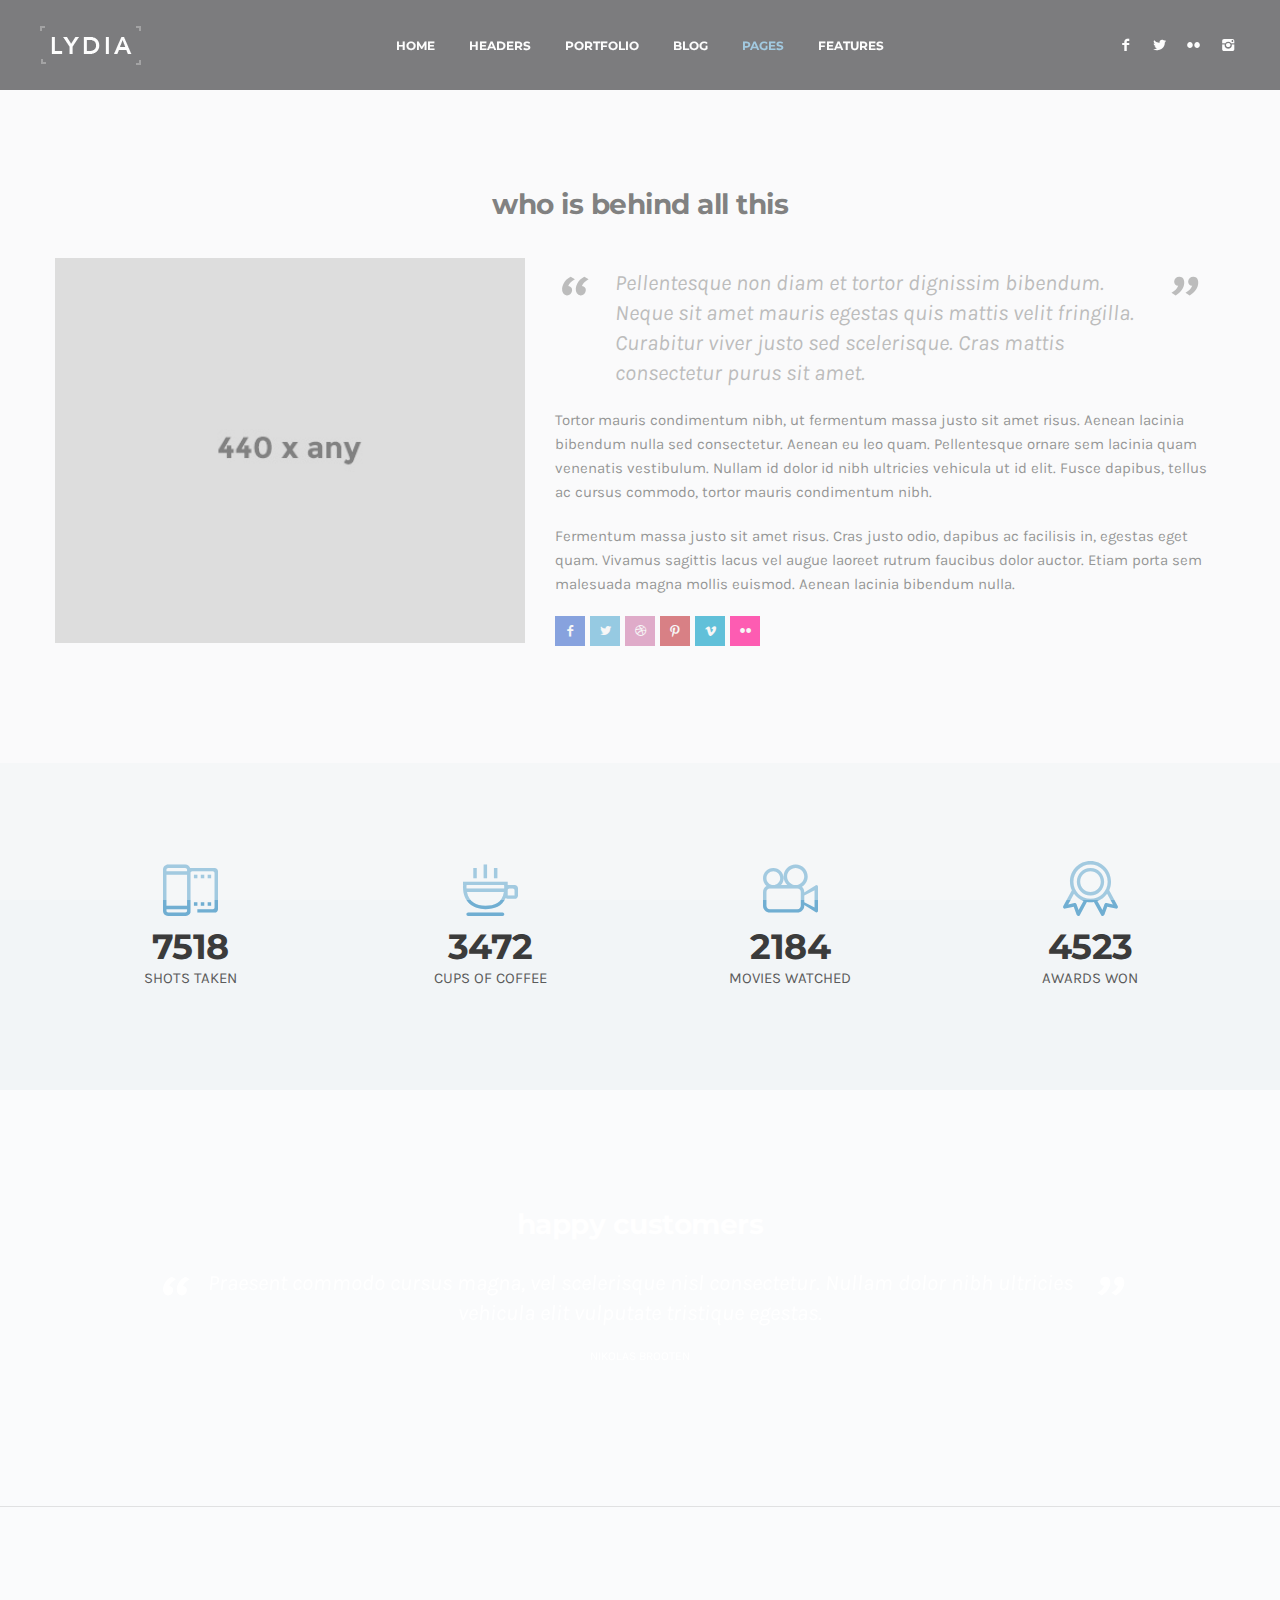
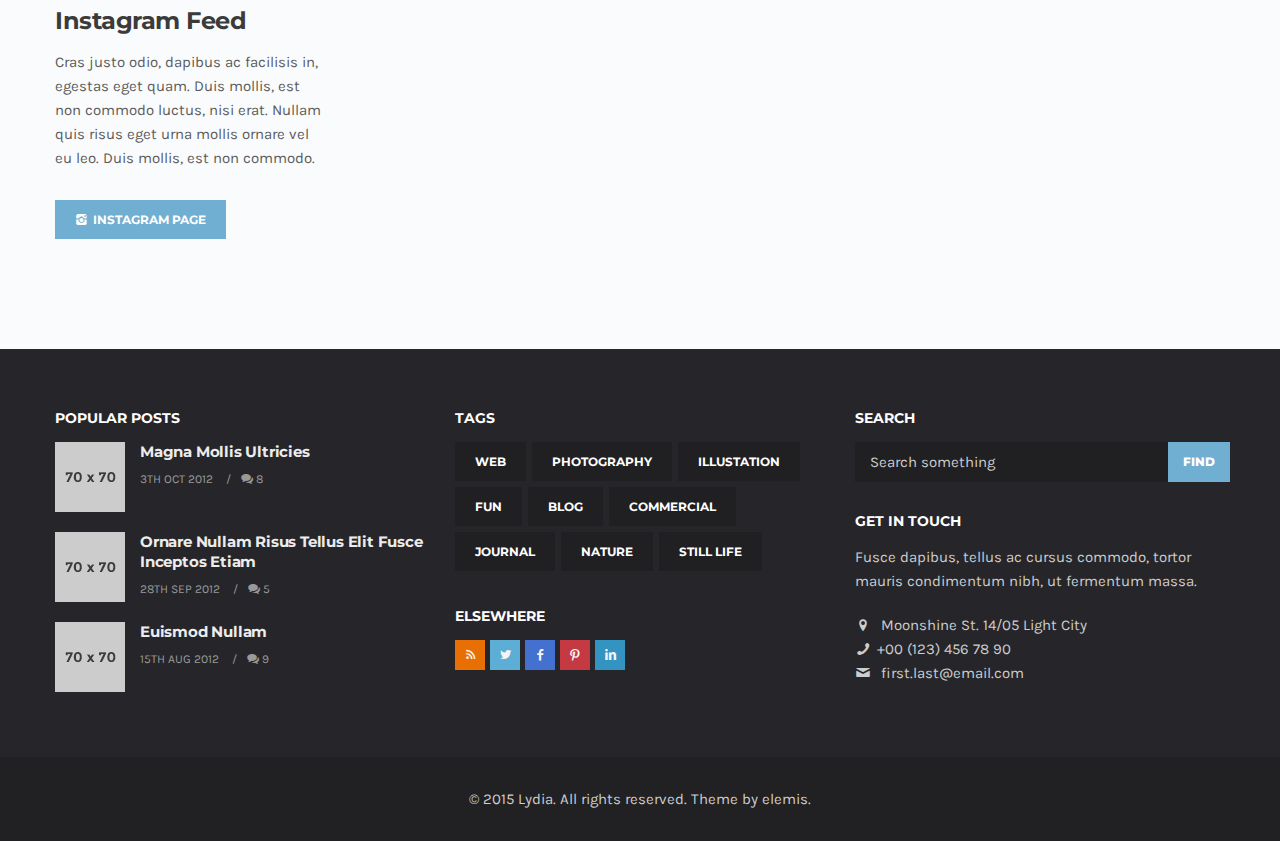
==== about.html @ 5e57d5a5 "init" ====
<!DOCTYPE html>
<html lang="en">
<head>
<meta charset="utf-8">
<meta name="viewport" content="width=device-width, initial-scale=1.0">
<meta name="description" content="">
<meta name="author" content="">
<link rel="shortcut icon" href="style/images/favicon.png">
<title>Lydia</title>
<!-- Bootstrap core CSS -->
<link href="style/css/bootstrap.min.css" rel="stylesheet">
<link href="style/css/plugins.css" rel="stylesheet">
<link href="style.css" rel="stylesheet">
<link href="style/css/color/blue.css" rel="stylesheet">
<link href='http://fonts.googleapis.com/css?family=Montserrat:400,700' rel='stylesheet' type='text/css'>
<link href='http://fonts.googleapis.com/css?family=Karla:400,400italic,700,700italic' rel='stylesheet' type='text/css'>
<link href="style/type/icons.css" rel="stylesheet">
<!-- HTML5 shim and Respond.js for IE8 support of HTML5 elements and media queries -->
<!-- WARNING: Respond.js doesn't work if you view the page via file:// -->
<!--[if lt IE 9]>
<script src="https://oss.maxcdn.com/html5shiv/3.7.2/html5shiv.min.js"></script>
<script src="https://oss.maxcdn.com/respond/1.4.2/respond.min.js"></script>
<![endif]-->
</head>
<body>
<div id="preloader"><div class="textload">Loading</div><div id="status"><div class="spinner"></div></div></div>
<main class="body-wrapper">
  <nav class="navbar solid dark">
    <div class="navbar-header">
      <div class="basic-wrapper"> 
        <div class="navbar-brand"> <a href="index.html"><img src="#" srcset="style/images/logo.png 1x, style/images/logo@2x.png 2x" class="logo-light" alt="" /><img src="#" srcset="style/images/logo-dark.png 1x, style/images/logo-dark@2x.png 2x" class="logo-dark" alt="" /></a> </div>
        <a class="btn responsive-menu" data-toggle="collapse" data-target=".navbar-collapse"><i></i></a>
      </div>
      <!-- /.basic-wrapper -->  
    </div>
    <!-- /.navbar-header -->
    <div class="collapse navbar-collapse">
      <ul class="nav navbar-nav">
        <li class="dropdown"><a href="#" class="dropdown-toggle js-activated" data-toggle="dropdown">Home <span class="caret"></span></a>
          <ul class="dropdown-menu">
            <li><a href="index.html">Default Layout</a></li>
            <li><a href="index2.html">Home with AJAX Gallery</a></li>
            <li><a href="index3.html">Home with Onepage Gallery</a></li>
            <li><a href="index4.html">Home with Slide Portfolio</a></li>
            <li><a href="index5.html">Home with Grid Blog 1</a></li>
            <li><a href="index6.html">Home with Grid Blog 22</a></li>
            <li><a href="index7.html">Home with Magazine 1</a></li>
            <li><a href="index8.html">Home with Magazine 2</a></li>
            <li><a href="onepage.html">Onepage Layout</a></li>
          </ul>
        </li>
        <li class="dropdown"><a href="#" class="dropdown-toggle js-activated" data-toggle="dropdown">Headers <span class="caret"></span></a>
          <ul class="dropdown-menu">
            <li><a href="about2.html">Transparent</a></li>
            <li><a href="index5.html">Light Solid</a></li>
            <li><a href="index6.html">Dark Solid</a></li>
          </ul>
        </li>
        <li class="dropdown"><a href="#" class="dropdown-toggle js-activated" data-toggle="dropdown">Portfolio <span class="caret"></span></a>
          <ul class="dropdown-menu">
            <li><a href="portfolio.html">Mosaic Portfolio</a></li>
            <li><a href="portfolio2.html">Mosaic Portfolio w/ Lightbox</a></li>
            <li><a href="portfolio3.html">AJAX Gallery</a></li>
            <li><a href="portfolio4.html">Onepage Gallery</a></li>
            <li><a href="portfolio5.html">Slide Portfolio</a></li>
            <li><a href="portfolio-post.html">Post with Carousel</a></li>
            <li><a href="portfolio-post2.html">Post with Images</a></li>
            <li><a href="portfolio-post3.html">Post with Video</a></li>
            <li><a href="portfolio-post4.html">Post with Slider</a></li>
          </ul>
        </li>
        <li class="dropdown"><a href="#" class="dropdown-toggle js-activated" data-toggle="dropdown">Blog <span class="caret"></span></a>
          <ul class="dropdown-menu">
            <li><a href="blog.html">Grid Blog</a></li>
            <li><a href="blog2.html">Grid Blog with Sidebar</a></li> 
            <li><a href="blog3.html">Magazine</a></li>
            <li><a href="blog4.html">Magazine No Sidebar</a></li>
            <li><a href="blog-post.html">Blog Post</a></li>
            <li><a href="blog-post2.html">Blog Post No Sidebar</a></li>
          </ul>
        </li>
        <li class="current dropdown"><a href="#" class="dropdown-toggle js-activated" data-toggle="dropdown">Pages <span class="caret"></span></a>
          <ul class="dropdown-menu">
            <li><a href="about.html">About 1</a></li>
            <li><a href="about2.html">About 2</a></li>
            <li><a href="services.html">Services</a></li>
            <li><a href="contact.html">Contact 1</a></li>
            <li><a href="contact2.html">Contact 2</a></li>
          </ul>
        </li>
        <li class="dropdown"><a href="#" class="dropdown-toggle js-activated" data-toggle="dropdown">Features <span class="caret"></span></a>
          <ul class="dropdown-menu">
            <li><a href="elements.html">Elements</a></li>
            <li><a href="headings.html">Headings</a></li>
            <li><a href="pricing.html">Pricing</a></li>
            <li><a href="social.html">Social Feeds</a></li>
            <li><a href="disqus.html">Disqus</a></li>
            <li><a href="icon-budicon.html">Budicon Icons</a></li>
            <li><a href="icon-fontello.html">Fontello Icons</a></li>
          </ul>
        </li>
      </ul>
      <!-- /.navbar-nav --> 
    </div>
    <!-- /.navbar-collapse -->
    
    <div class="social-wrapper">
      <ul class="social naked">
        <li><a href="#"><i class="icon-s-facebook"></i></a></li>
        <li><a href="#"><i class="icon-s-twitter"></i></a></li>
        <li><a href="#"><i class="icon-s-flickr"></i></a></li>
        <li><a href="#"><i class="icon-s-instagram"></i></a></li>
      </ul>
      <!-- /.social --> 
    </div>
    <!-- /.social-wrapper --> 
  </nav>
  <!-- /.navbar -->
  
  <div class="offset"></div>
  <div class="light-wrapper">
    <div class="container inner">
      <h3 class="section-title text-center">who is behind all this</h3>
      <div class="divide20"></div>
      <div class="row">
        <div class="col-sm-5">
          <figure><img src="style/images/art/about3.jpg" alt=""></figure>
        </div>
        <!-- /column -->
        <div class="col-sm-7">
          <blockquote>
            <p> Pellentesque non diam et tortor dignissim bibendum. Neque sit amet mauris egestas quis mattis velit fringilla. Curabitur viver justo sed scelerisque. Cras mattis consectetur purus sit amet.</p>
          </blockquote>
          <p>Tortor mauris condimentum nibh, ut fermentum massa justo sit amet risus. Aenean lacinia bibendum nulla sed consectetur. Aenean eu leo quam. Pellentesque ornare sem lacinia quam venenatis vestibulum. Nullam id dolor id nibh ultricies vehicula ut id elit. Fusce dapibus, tellus ac cursus commodo, tortor mauris condimentum nibh.</p>
          <p>Fermentum massa justo sit amet risus. Cras justo odio, dapibus ac facilisis in, egestas eget quam. Vivamus sagittis lacus vel augue laoreet rutrum faucibus dolor auctor. Etiam porta sem malesuada magna mollis euismod. Aenean lacinia bibendum nulla.</p>
          <ul class="social">
            <li><a href="#"><i class="icon-s-facebook"></i></a></li>
            <li><a href="#"><i class="icon-s-twitter"></i></a></li>
            <li><a href="#"><i class="icon-s-dribbble"></i></a></li>
            <li><a href="#"><i class="icon-s-pinterest"></i></a></li>
            <li><a href="#"><i class="icon-s-vimeo"></i></a></li>
            <li><a href="#"><i class="icon-s-flickr"></i></a></li>
          </ul>
        </div>
        <!-- /column --> 
        
      </div>
      <!-- /.row -->
      <div class="clearfix"></div>
    </div>
    <!--/.container --> 
  </div>
  <!--/.light-wrapper --> 
  
  <div class="dark-wrapper">
    <div class="container inner">
      <div class="row text-center facts">
        <div class="col-sm-3">
          <div class="icon-large"> <i class="budicon-video-2"></i> </div>
          <h2>7518</h2>
          <p>Shots Taken</p>
        </div>
        <!--/column -->
        <div class="col-sm-3">
          <div class="icon-large"> <i class="budicon-coffee"></i> </div>
          <h2>3472</h2>
          <p>Cups of Coffee</p>
        </div>
        <!--/column -->
        <div class="col-sm-3">
          <div class="icon-large"> <i class="budicon-video"></i> </div>
          <h2>2184</h2>
          <p>Movies Watched</p>
        </div>
        <!--/column -->
        <div class="col-sm-3">
          <div class="icon-large"> <i class="budicon-award-1"></i> </div>
          <h2>4523</h2>
          <p>Awards Won</p>
        </div>
        <!--/column --> 
      </div>
      <!--/.row --> 
    </div>
    <!--/.container --> 
  </div>
  <!--/.dark-wrapper --> 
  
  <div class="parallax parallax3 inverse-wrapper customers">
    <div class="container inner text-center">
      <h3 class="section-title">happy customers</h3>
      <div class="testimonials owl-carousel thin">
        <div class="item">
          <blockquote>
            <p>Praesent commodo cursus magna, vel scelerisque nisl consectetur. Nullam dolor nibh ultricies vehicula elit vulputate tristique egestas.<small class="meta">Nikolas Brooten</small></p>
          </blockquote>
        </div>
        <!-- /.item -->
        <div class="item">
          <blockquote>
            <p>Cras justo odio, dapibus facilisis in, egestas eget quam. Maecenas faucibus mollis interdum. Etiam porta sem malesuada magna mollis euismod.<small class="meta">Coriss Ambady</small></p>
          </blockquote>
        </div>
        <!-- /.item -->
        <div class="item">
          <blockquote>
            <p>Aenean eu leo quam. Pellentesque ornare sem lacinia quam venenatis id vestibulum. Donec sed odio dui. Sed posuere consectetur est at lobortis.<small class="meta">Barclay Widerski</small></p>
          </blockquote>
        </div>
        <!-- /.item -->
        <div class="item">
          <blockquote>
            <p>Cras justo odio, dapibus ac facilisis in, egestas eget quam. Maecenas faucibus mollis interdum. Vivamus sagittis lacus vel augue laoreet.<small class="meta">Elsie Spear</small></p>
          </blockquote>
        </div>
        <!-- /.item --> 
      </div>
      <!-- /.testimonials --> 
    </div>
    <!-- /.container --> 
  </div>
  <!-- /.parallax -->
  
  <div class="light-wrapper">
    <div class="container inner">
      <div class="row">
        <div class="col-sm-4 col-md-3">
          <h2>Instagram Feed</h2>
          <p>Cras justo odio, dapibus ac facilisis in, egestas eget quam. Duis mollis, est non commodo luctus, nisi erat. Nullam quis risus eget urna mollis ornare vel eu leo. Duis mollis, est non commodo.</p>
          <div class="divide10"></div>
          <a href="https://instagram.com/urbanshots/" class="btn btn-icon"><i class="icon-s-instagram"></i> Instagram Page</a> </div>
        <!--/column -->
        <div class="col-sm-8 col-md-9">
          <div class="image-grid col5">
            <div class="items-wrapper">
              <div id="instafeed" class="isotope items" data-limit="5"></div>
              
              <!--/.isotope --> 
            </div>
            <!--/.items-wrapper --> 
          </div>
          <!--/.image-grid --> 
        </div>
        <!--/column --> 
      </div>
      <!--/.row --> 
    </div>
    <!--/.container --> 
  </div>
  <!--/.light-wrapper -->
  
  <footer class="footer inverse-wrapper">
    <div class="container inner">
      <div class="row">
        <div class="col-sm-4">
          <div class="widget">
            <h3 class="widget-title">Popular Posts</h3>
            <ul class="post-list">
              <li>
                <div class="icon-overlay"> <a href="blog-post.html"><img src="style/images/art/a1.jpg" alt="" /> </a> </div>
                <div class="meta">
                  <h5><a href="blog-post.html">Magna Mollis Ultricies</a></h5>
                  <em><span class="date">3th Oct 2012</span> <span class="comments"><a href="#"><i class="icon-chat-1"></i> 8</a></span></em> </div>
              </li>
              <li>
                <div class="icon-overlay"> <a href="blog-post.html"><img src="style/images/art/a2.jpg" alt="" /> </a> </div>
                <div class="meta">
                  <h5><a href="blog-post.html">Ornare Nullam Risus Tellus Elit Fusce Inceptos Etiam</a></h5>
                  <em><span class="date">28th Sep 2012</span> <span class="comments"><a href="#"><i class="icon-chat-1"></i> 5</a></span></em> </div>
              </li>
              <li>
                <div class="icon-overlay"> <a href="blog-post.html"><img src="style/images/art/a3.jpg" alt="" /> </a> </div>
                <div class="meta">
                  <h5><a href="blog-post.html">Euismod Nullam</a></h5>
                  <em><span class="date">15th Aug 2012</span> <span class="comments"><a href="#"><i class="icon-chat-1"></i> 9</a></span></em> </div>
              </li>
            </ul>
            <!-- /.post-list --> 
          </div>
          <!-- /.widget --> 
        </div>
        <!-- /column -->
        
        <div class="col-sm-4">
          <div class="widget">
            <h4 class="widget-title">Tags</h4>
            <ul class="tag-list">
              <li><a href="#" class="btn">Web</a></li>
              <li><a href="#" class="btn">Photography</a></li>
              <li><a href="#" class="btn">Illustation</a></li>
              <li><a href="#" class="btn">Fun</a></li>
              <li><a href="#" class="btn">Blog</a></li>
              <li><a href="#" class="btn">Commercial</a></li>
              <li><a href="#" class="btn">Journal</a></li>
              <li><a href="#" class="btn">Nature</a></li>
              <li><a href="#" class="btn">Still Life</a></li>
            </ul>
          </div>
          <!-- /.widget -->
          
          <div class="widget">
            <h4 class="widget-title">Elsewhere</h4>
            <ul class="social">
              <li><a href="#"><i class="icon-s-rss"></i></a></li>
              <li><a href="#"><i class="icon-s-twitter"></i></a></li>
              <li><a href="#"><i class="icon-s-facebook"></i></a></li>
              <li><a href="#"><i class="icon-s-pinterest"></i></a></li>
              <li><a href="#"><i class="icon-s-linkedin"></i></a></li>
            </ul>
            <!-- .social --> 
            
          </div>
        </div>
        <!-- /column -->
        
        <div class="col-sm-4">
          <div class="widget">
            <h4 class="widget-title">Search</h4>
            <form class="searchform" method="get">
              <input type="text" id="s2" name="s" value="Search something" onfocus="this.value=''" onblur="this.value='Search something'">
              <button type="submit" class="btn btn-default">Find</button>
            </form>
          </div>
          <!-- /.widget -->
          <div class="widget">
            <h4 class="widget-title">Get In Touch</h4>
            <p>Fusce dapibus, tellus ac cursus commodo, tortor mauris condimentum nibh, ut fermentum massa.</p>
            <div class="contact-info"> <i class="icon-location"></i> Moonshine St. 14/05 Light City <br />
              <i class="icon-phone"></i>+00 (123) 456 78 90 <br />
              <i class="icon-mail"></i> <a href="first.last@email.com">first.last@email.com</a> </div>
          </div>
          <!-- /.widget --> 
          
        </div>
        <!-- /column --> 
        
      </div>
      <!-- /.row --> 
    </div>
    <!-- .container -->
    
    <div class="sub-footer">
      <div class="container inner">
        <p class="text-center">© 2015 Lydia. All rights reserved. Theme by <a href="http://elemisfreebies.com">elemis</a>.</p>
      </div>
      <!-- .container --> 
    </div>
    <!-- .sub-footer --> 
  </footer>
  <!-- /footer --> 
  
</main>
<!--/.body-wrapper --> 
<script src="style/js/jquery.min.js"></script> 
<script src="style/js/bootstrap.min.js"></script> 
<script src="style/js/plugins.js"></script> 
<script src="style/js/classie.js"></script> 
<script src="style/js/jquery.themepunch.tools.min.js"></script> 
<script src="style/js/scripts.js"></script>
</body>
</html>
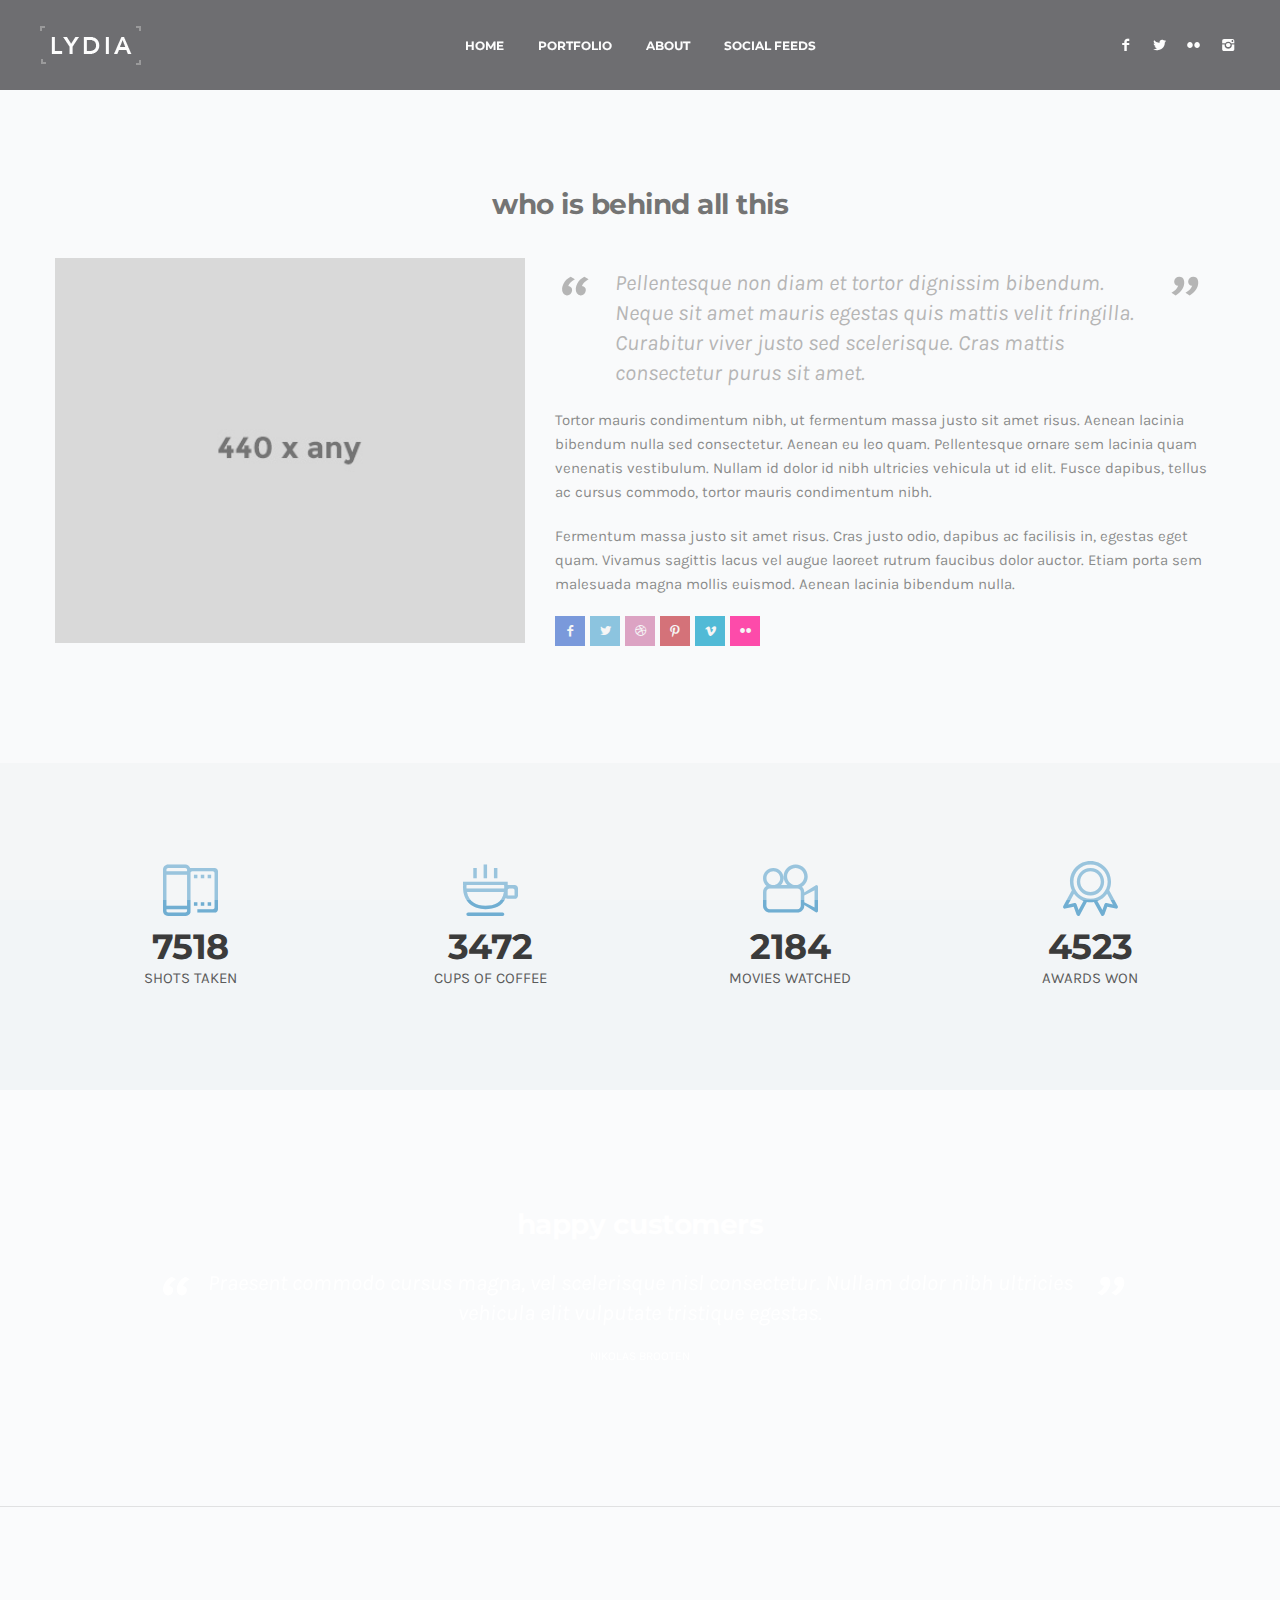
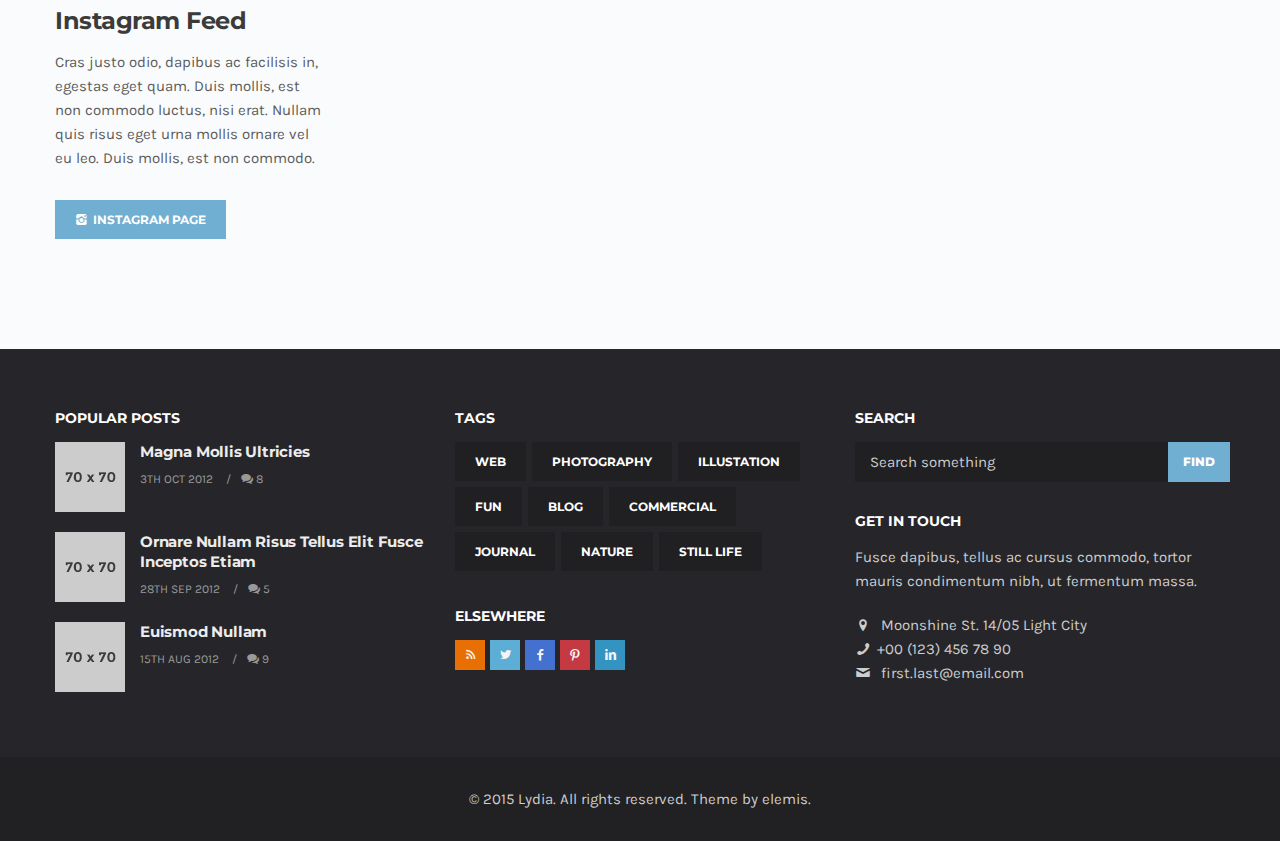
==== commit a294705d: "file structure 2" ====
--- a/about.html
+++ b/about.html
@@ -36,7 +36,8 @@
     <!-- /.navbar-header -->
     <div class="collapse navbar-collapse">
       <ul class="nav navbar-nav">
-        <li class="dropdown"><a href="#" class="dropdown-toggle js-activated" data-toggle="dropdown">Home <span class="caret"></span></a>
+          <li><a href="index.html">Home</a></li>
+        <!-- <li class="dropdown"><a href="#" class="dropdown-toggle js-activated" data-toggle="dropdown">Home <span class="caret"></span></a>
           <ul class="dropdown-menu">
             <li><a href="index.html">Default Layout</a></li>
             <li><a href="index2.html">Home with AJAX Gallery</a></li>
@@ -48,14 +49,14 @@
             <li><a href="index8.html">Home with Magazine 2</a></li>
             <li><a href="onepage.html">Onepage Layout</a></li>
           </ul>
-        </li>
-        <li class="dropdown"><a href="#" class="dropdown-toggle js-activated" data-toggle="dropdown">Headers <span class="caret"></span></a>
+        </li> -->
+        <!-- <li class="dropdown"><a href="#" class="dropdown-toggle js-activated" data-toggle="dropdown">Headers <span class="caret"></span></a>
           <ul class="dropdown-menu">
             <li><a href="about2.html">Transparent</a></li>
             <li><a href="index5.html">Light Solid</a></li>
             <li><a href="index6.html">Dark Solid</a></li>
           </ul>
-        </li>
+        </li> -->
         <li class="dropdown"><a href="#" class="dropdown-toggle js-activated" data-toggle="dropdown">Portfolio <span class="caret"></span></a>
           <ul class="dropdown-menu">
             <li><a href="portfolio.html">Mosaic Portfolio</a></li>
@@ -69,7 +70,7 @@
             <li><a href="portfolio-post4.html">Post with Slider</a></li>
           </ul>
         </li>
-        <li class="dropdown"><a href="#" class="dropdown-toggle js-activated" data-toggle="dropdown">Blog <span class="caret"></span></a>
+        <!-- <li class="dropdown"><a href="#" class="dropdown-toggle js-activated" data-toggle="dropdown">Blog <span class="caret"></span></a>
           <ul class="dropdown-menu">
             <li><a href="blog.html">Grid Blog</a></li>
             <li><a href="blog2.html">Grid Blog with Sidebar</a></li> 
@@ -78,8 +79,9 @@
             <li><a href="blog-post.html">Blog Post</a></li>
             <li><a href="blog-post2.html">Blog Post No Sidebar</a></li>
           </ul>
-        </li>
-        <li class="current dropdown"><a href="#" class="dropdown-toggle js-activated" data-toggle="dropdown">Pages <span class="caret"></span></a>
+        </li> -->
+        <li><a href="about.html">About</a></li>
+        <!-- <li class="current dropdown"><a href="#" class="dropdown-toggle js-activated" data-toggle="dropdown">Pages <span class="caret"></span></a>
           <ul class="dropdown-menu">
             <li><a href="about.html">About 1</a></li>
             <li><a href="about2.html">About 2</a></li>
@@ -87,8 +89,9 @@
             <li><a href="contact.html">Contact 1</a></li>
             <li><a href="contact2.html">Contact 2</a></li>
           </ul>
-        </li>
-        <li class="dropdown"><a href="#" class="dropdown-toggle js-activated" data-toggle="dropdown">Features <span class="caret"></span></a>
+        </li> -->
+        <li><a href="social.html">Social Feeds</a></li>
+        <!-- <li class="dropdown"><a href="#" class="dropdown-toggle js-activated" data-toggle="dropdown">Features <span class="caret"></span></a>
           <ul class="dropdown-menu">
             <li><a href="elements.html">Elements</a></li>
             <li><a href="headings.html">Headings</a></li>
@@ -98,7 +101,7 @@
             <li><a href="icon-budicon.html">Budicon Icons</a></li>
             <li><a href="icon-fontello.html">Fontello Icons</a></li>
           </ul>
-        </li>
+        </li> -->
       </ul>
       <!-- /.navbar-nav --> 
     </div>
